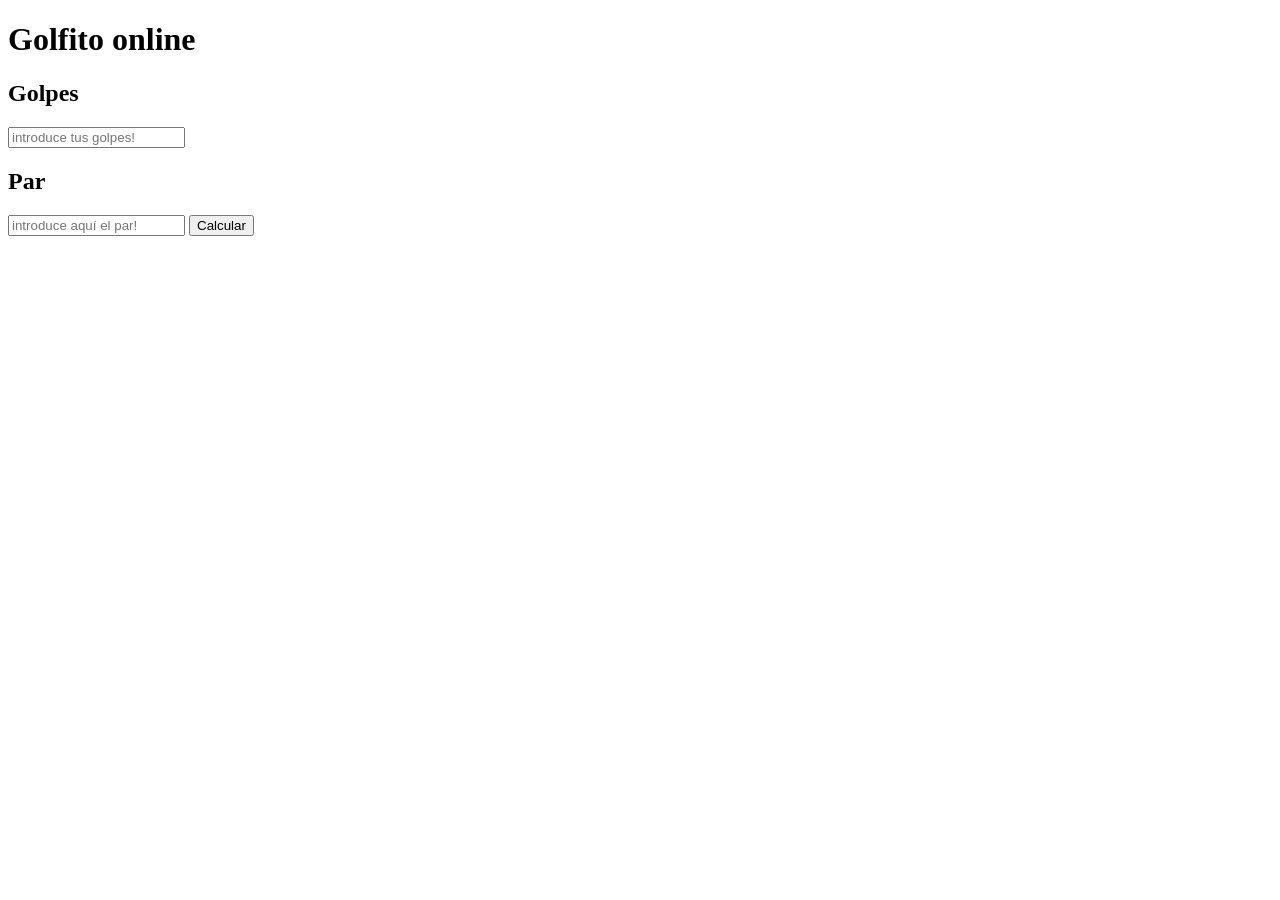
==== index.html @ 654c0fc1 "agregué título principal" ====
<!DOCTYPE html>
<html lang="en">
<head>
    <meta charset="UTF-8">
    <meta http-equiv="X-UA-Compatible" content="IE=edge">
    <meta name="viewport" content="width=device-width, initial-scale=1.0">
    <title>Mi contador de Golf</title>
</head>
<body>
  <h1> Golfito online</h1>
      <h2>Golpes</h2>
        <input id="golpes" type="number" name="golpes" placeholder="introduce tus golpes!">
        <h2>Par</h2>
        <input id="par" type="number" name="par" placeholder="introduce aquí el par!">
    
    <button onclick="sub()">Calcular</button>
    
  <script src="script.js"></script>
</body>
</html>
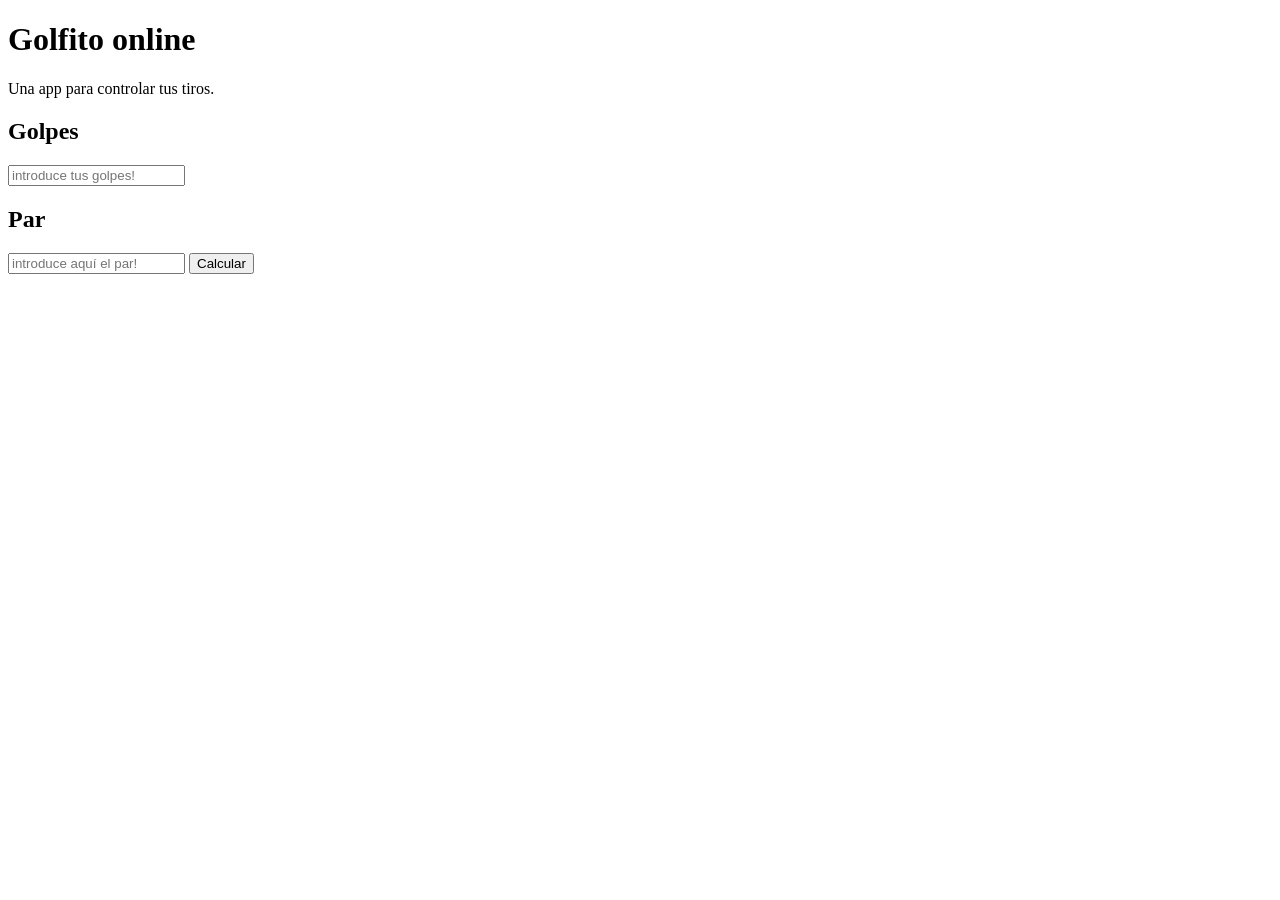
==== commit e6e7a718: "añadí un párrafo" ====
--- a/index.html
+++ b/index.html
@@ -5,9 +5,11 @@
     <meta http-equiv="X-UA-Compatible" content="IE=edge">
     <meta name="viewport" content="width=device-width, initial-scale=1.0">
     <title>Mi contador de Golf</title>
+    <link href="style.css" rel="stylesheetg">
 </head>
 <body>
-  <h1> Golfito online</h1>
+  <h1>Golfito online</h1>
+  <p> Una app para controlar tus tiros. </p>
       <h2>Golpes</h2>
         <input id="golpes" type="number" name="golpes" placeholder="introduce tus golpes!">
         <h2>Par</h2>
@@ -15,6 +17,7 @@
     
     <button onclick="sub()">Calcular</button>
     
+  
   <script src="script.js"></script>
 </body>
 </html>
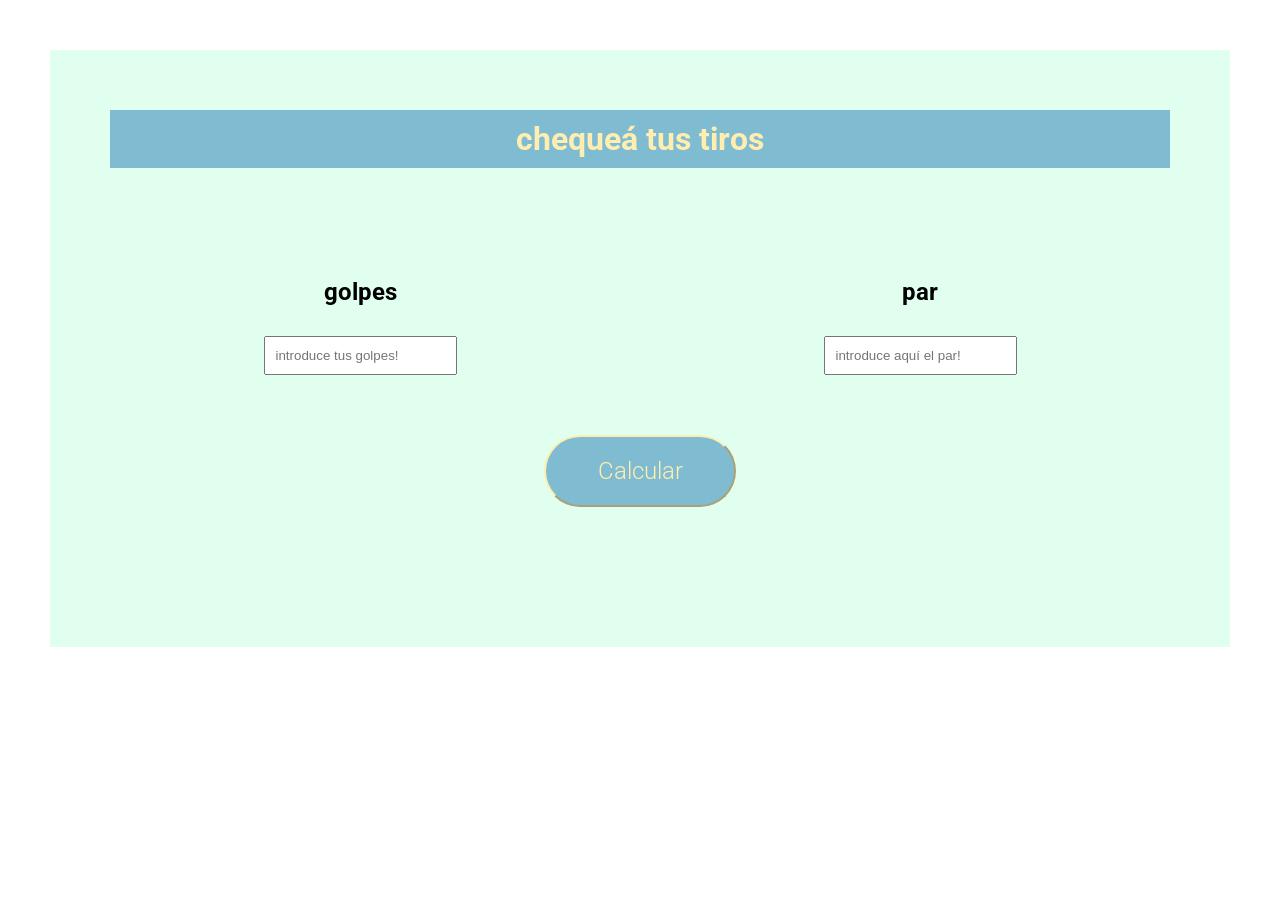
==== commit 4978d02d: "Estilo aplicado a golfito (web responsive)" ====
--- a/index.html
+++ b/index.html
@@ -3,21 +3,46 @@
 <head>
     <meta charset="UTF-8">
     <meta http-equiv="X-UA-Compatible" content="IE=edge">
-    <meta name="viewport" content="width=device-width, initial-scale=1.0">
+    <meta name="viewport" content="width=device-width, user-scalable=no, initial-scale=1.0, maximum-scale=1.0, minimum-scale=1.0">
     <title>Mi contador de Golf</title>
-    <link href="style.css" rel="stylesheetg">
+    <link href="style.css" rel="stylesheet">
+    <!-- Google Fonts -->
+    <link rel="preconnect" href="https://fonts.googleapis.com">
+    <link rel="preconnect" href="https://fonts.gstatic.com" crossorigin>
+    <link href="https://fonts.googleapis.com/css2?family=Poppins:ital,wght@0,200;1,200&family=Roboto:wght@500&display=swap" rel="stylesheet">
 </head>
 <body>
-  <h1>Golfito online</h1>
-  <p> Una app para controlar tus tiros. </p>
-      <h2>Golpes</h2>
-        <input id="golpes" type="number" name="golpes" placeholder="introduce tus golpes!">
-        <h2>Par</h2>
-        <input id="par" type="number" name="par" placeholder="introduce aquí el par!">
+  <div class="padre">
+    <header class="header">
+      <div class="titulo">
+        <h1>chequeá tus tiros</h1>
+      </div>
+    </header>
+    <section class="section">
+        <article class="article">
+          <h2>
+            golpes
+          </h2>
+          <input id="golpes" type="number" name="golpes" placeholder="introduce tus golpes!">
+        </article>
+        <article class="article">
+          <h2>
+            par
+          </h2>
+          <input id="par" type="number" name="par" placeholder="introduce aquí el par!">
+        </article>
+        <article class="boton">
+          <button class="buttonclick" onclick="sub()">Calcular</button>
+        </article>
+    </section>
+    <footer>
+      <p id="respuesta"></p>
+    </footer>    
     
-    <button onclick="sub()">Calcular</button>
     
-  
-  <script src="script.js"></script>
+      
+    
+    <script src="script.js"></script>
+  </div>
 </body>
 </html>
--- a/style.css
+++ b/style.css
@@ -0,0 +1,77 @@
+* {
+    margin: 10px;
+    padding: 10px;
+    box-sizing: border-box;
+}
+
+    h1 {
+        color: var(--color-pastel, yellow);
+        background-color: var(--color-strong, teal);
+    }
+
+    p {
+    font-family: 'Poppins', sans-serif;
+    }
+
+    .text-field {
+        font-family: 'Poppins', sans-serif;
+        font-size: 0,75em;
+    }
+
+.padre {
+    --color-background: #E1FFEE;
+    --color-strong: #7FBCD2;
+    --color-llamativo: #A5F1E9;
+    --color-important: #1cc49d;
+    --color-pastel: #FFEEAF;
+    --color-black: #1b2f31;
+    background-color: var(--color-background, white);
+    display: flex;
+    flex-flow: column nowrap;
+    font-family: 'Roboto', sans-serif;
+    align-content: center; 
+    text-align: center;  
+}
+
+    .section {
+        display: flex;
+        flex-flow: row wrap;
+        align-content: center;
+    }
+    
+        .article {
+            flex: 1 1 40%;
+            align-content: center;
+            align-items: center;
+        }
+
+        .boton {
+        flex: 1 1 100%;
+        
+        }
+
+        .buttonclick {
+            color: var(--color-pastel);
+            background-color: var(--color-strong, black);
+            border-radius: 50px;
+            border-color: var(--color-pastel);
+            justify-content: center;
+            align-items: center;
+            height: 3em;
+            width: 8em;
+            font-family:'Roboto', sans-serif;
+            font-size: 1.5em;
+            font-weight: 300;
+
+        }
+
+        .buttonclick:hover {
+            color: #1b2f31;
+            background-color: #1cc49d;
+        }
+
+@media all and (max-width: 800px) {
+    .section {
+        flex-flow:column;
+    }
+}
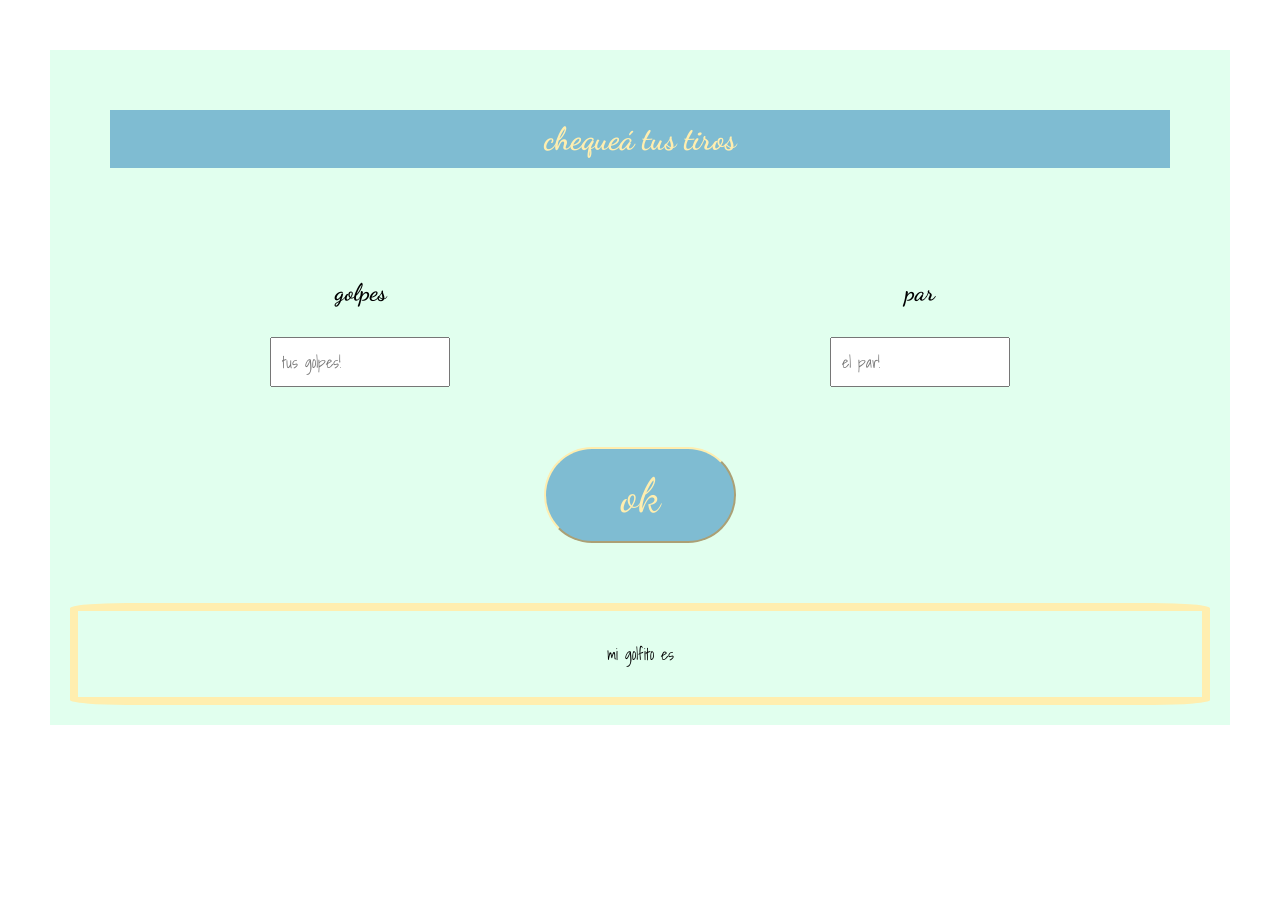
==== commit 1fb94e19: "Comenzando versión 2.0" ====
--- a/index.html
+++ b/index.html
@@ -9,7 +9,7 @@
     <!-- Google Fonts -->
     <link rel="preconnect" href="https://fonts.googleapis.com">
     <link rel="preconnect" href="https://fonts.gstatic.com" crossorigin>
-    <link href="https://fonts.googleapis.com/css2?family=Poppins:ital,wght@0,200;1,200&family=Roboto:wght@500&display=swap" rel="stylesheet">
+    <link href="https://fonts.googleapis.com/css2?family=Dancing+Script&family=Shadows+Into+Light&display=swap" rel="stylesheet">
 </head>
 <body>
   <div class="padre">
@@ -23,20 +23,20 @@
           <h2>
             golpes
           </h2>
-          <input id="golpes" type="number" name="golpes" placeholder="introduce tus golpes!">
+          <input class="text-field" id="golpes" type="number" name="golpes" placeholder="tus golpes!">
         </article>
         <article class="article">
           <h2>
             par
           </h2>
-          <input id="par" type="number" name="par" placeholder="introduce aquí el par!">
+          <input class="text-field" id="par" type="number" name="par" placeholder="el par!">
         </article>
         <article class="boton">
-          <button class="buttonclick" onclick="sub()">Calcular</button>
+          <button class="buttonclick" onclick="sub()">ok</button>
         </article>
     </section>
-    <footer>
-      <p id="respuesta"></p>
+    <footer class="footer">
+      <p id="respuesta">mi golfito es</p>
     </footer>    
     
     
--- a/style.css
+++ b/style.css
@@ -10,12 +10,12 @@
     }
 
     p {
-    font-family: 'Poppins', sans-serif;
+        font-family: 'Shadows Into Light', cursive;
     }
 
     .text-field {
-        font-family: 'Poppins', sans-serif;
-        font-size: 0,75em;
+        font-family: 'Shadows Into Light', cursive;
+        font-size: 1em;
     }
 
 .padre {
@@ -28,7 +28,7 @@
     background-color: var(--color-background, white);
     display: flex;
     flex-flow: column nowrap;
-    font-family: 'Roboto', sans-serif;
+    font-family: 'Dancing Script', cursive;
     align-content: center; 
     text-align: center;  
 }
@@ -57,11 +57,10 @@
             border-color: var(--color-pastel);
             justify-content: center;
             align-items: center;
-            height: 3em;
-            width: 8em;
-            font-family:'Roboto', sans-serif;
-            font-size: 1.5em;
-            font-weight: 300;
+            height: 2em;
+            width: 4em;
+            font-family: 'Dancing Script', cursive;
+            font-size: 3em;
 
         }
 
@@ -69,6 +68,12 @@
             color: #1b2f31;
             background-color: #1cc49d;
         }
+    .footer {
+        border-style: solid;
+        border-width: 0.5em;
+        border-radius: 5%;
+        border-color: var(--color-pastel);
+    }
 
 @media all and (max-width: 800px) {
     .section {
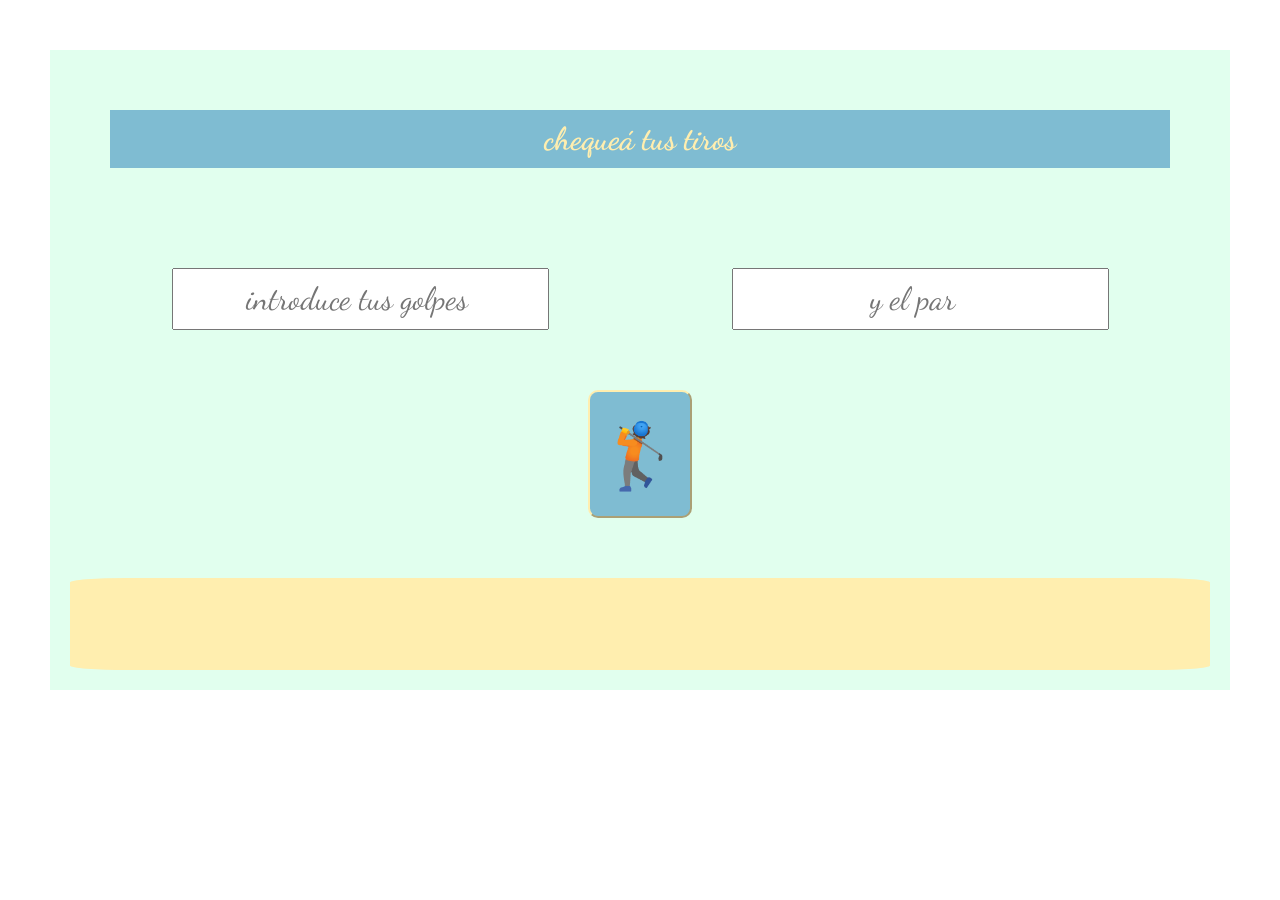
==== commit 05e874f3: "Golf It Oh! con Javascript integrado." ====
--- a/index.html
+++ b/index.html
@@ -4,7 +4,7 @@
     <meta charset="UTF-8">
     <meta http-equiv="X-UA-Compatible" content="IE=edge">
     <meta name="viewport" content="width=device-width, user-scalable=no, initial-scale=1.0, maximum-scale=1.0, minimum-scale=1.0">
-    <title>Mi contador de Golf</title>
+    <title>Golf it Oh!</title>
     <link href="style.css" rel="stylesheet">
     <!-- Google Fonts -->
     <link rel="preconnect" href="https://fonts.googleapis.com">
@@ -20,23 +20,17 @@
     </header>
     <section class="section">
         <article class="article">
-          <h2>
-            golpes
-          </h2>
-          <input class="text-field" id="golpes" type="number" name="golpes" placeholder="tus golpes!">
+          <input class="text-field" id="golpes" type="number" name="golpes" placeholder=" introduce tus golpes">
         </article>
         <article class="article">
-          <h2>
-            par
-          </h2>
-          <input class="text-field" id="par" type="number" name="par" placeholder="el par!">
+          <input class="text-field" id="par" type="number" name="par" placeholder="y el par">
         </article>
         <article class="boton">
-          <button class="buttonclick" onclick="sub()">ok</button>
+          <button class="buttonclick" onclick="sub()">🏌</button>
         </article>
     </section>
     <footer class="footer">
-      <p id="respuesta">mi golfito es</p>
+      <p id="respuesta"></p>
     </footer>    
     
     
--- a/style.css
+++ b/style.css
@@ -14,8 +14,9 @@
     }
 
     .text-field {
-        font-family: 'Shadows Into Light', cursive;
-        font-size: 1em;
+        font-family: 'Dancing Script', cursive;
+        font-size:  2em;
+        text-align: center;
     }
 
 .padre {
@@ -53,26 +54,28 @@
         .buttonclick {
             color: var(--color-pastel);
             background-color: var(--color-strong, black);
-            border-radius: 50px;
+            border-radius: 10px;
             border-color: var(--color-pastel);
             justify-content: center;
             align-items: center;
             height: 2em;
-            width: 4em;
-            font-family: 'Dancing Script', cursive;
-            font-size: 3em;
+            width: auto;
+            font-family: 'Shadows Into Light', cursive;
+            font-size: 4em;
 
         }
-
         .buttonclick:hover {
             color: #1b2f31;
             background-color: #1cc49d;
         }
+
     .footer {
         border-style: solid;
         border-width: 0.5em;
         border-radius: 5%;
         border-color: var(--color-pastel);
+        background-color: var(--color-pastel);
+        font-size: 2em;
     }
 
 @media all and (max-width: 800px) {
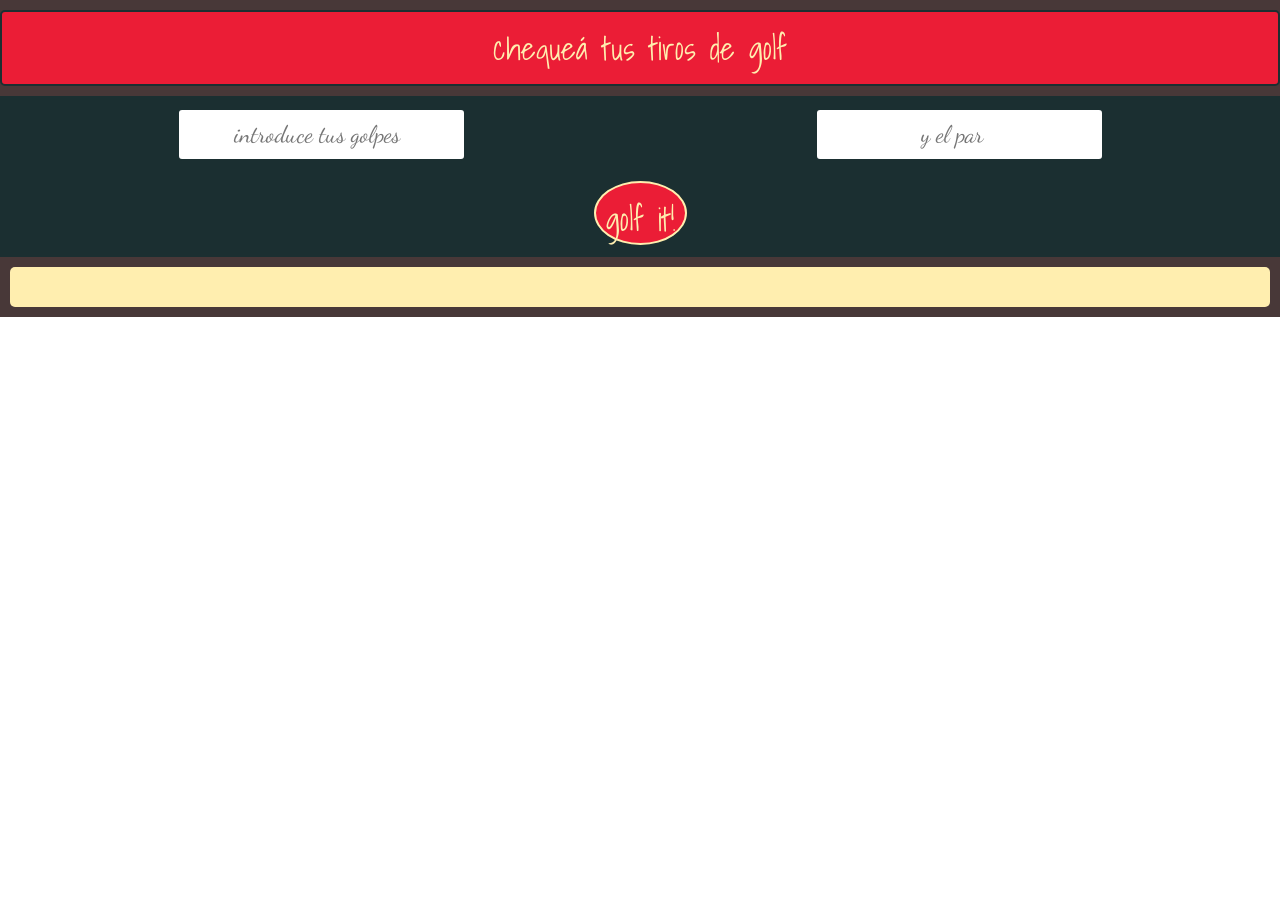
==== commit 2812c0bf: "Better CSS" ====
--- a/index.html
+++ b/index.html
@@ -15,7 +15,7 @@
   <div class="padre">
     <header class="header">
       <div class="titulo">
-        <h1>chequeá tus tiros</h1>
+        <h1>chequeá tus tiros de golf</h1>
       </div>
     </header>
     <section class="section">
@@ -26,7 +26,7 @@
           <input class="text-field" id="par" type="number" name="par" placeholder="y el par">
         </article>
         <article class="boton">
-          <button class="buttonclick" onclick="sub()">🏌</button>
+          <button class="buttonclick" onclick="sub()">golf it!</button>
         </article>
     </section>
     <footer class="footer">
--- a/style.css
+++ b/style.css
@@ -1,43 +1,63 @@
 * {
-    margin: 10px;
-    padding: 10px;
+    margin: 0;
+    padding: 0;
     box-sizing: border-box;
+    --color-background: #483838;
+    --color-strong: #EB1D36;
+    --color-llamativo: #A5F1E9;
+    --color-important: #1cc49d;
+    --color-pastel: #FFEEAF;
+    --color-black: #1b2f31;
 }
 
     h1 {
         color: var(--color-pastel, yellow);
-        background-color: var(--color-strong, teal);
+        background-color: var(--color-strong, red);
+        font-family: 'Shadows Into Light', cursive;
+        font-weight: 400;
+        padding: 10px;
     }
 
     p {
         font-family: 'Shadows Into Light', cursive;
     }
 
-    .text-field {
-        font-family: 'Dancing Script', cursive;
-        font-size:  2em;
-        text-align: center;
+    h1, input, button {
+        margin: 10px auto 10px;
+        border: 2px solid var(--color-black);
+        border-radius: 5px;
+        padding: 10px;
     }
 
+.text-field {
+    font-family: 'Dancing Script', cursive;
+    font-size:  1.5em;
+    text-align: center;
+    width: min-content;
+}
+
 .padre {
-    --color-background: #E1FFEE;
-    --color-strong: #7FBCD2;
-    --color-llamativo: #A5F1E9;
-    --color-important: #1cc49d;
-    --color-pastel: #FFEEAF;
-    --color-black: #1b2f31;
+
     background-color: var(--color-background, white);
     display: flex;
     flex-flow: column nowrap;
     font-family: 'Dancing Script', cursive;
     align-content: center; 
-    text-align: center;  
+    text-align: center; 
 }
 
     .section {
+        border: 2px solid var(--color-black);
+        background-color: var(--color-black);
         display: flex;
         flex-flow: row wrap;
         align-content: center;
+    }
+    
+    input:hover {
+        border: 2px solid var(--color-important);
+        background-color: var(--color-llamativo);
+        cursor:pointer
     }
     
         .article {
@@ -54,14 +74,14 @@
         .buttonclick {
             color: var(--color-pastel);
             background-color: var(--color-strong, black);
-            border-radius: 10px;
+            border-radius: 50%;
             border-color: var(--color-pastel);
             justify-content: center;
             align-items: center;
             height: 2em;
             width: auto;
             font-family: 'Shadows Into Light', cursive;
-            font-size: 4em;
+            font-size: 2em;
 
         }
         .buttonclick:hover {
@@ -70,15 +90,19 @@
         }
 
     .footer {
-        border-style: solid;
-        border-width: 0.5em;
-        border-radius: 5%;
+        border: 2px;
+        border-radius: 5px;
         border-color: var(--color-pastel);
         background-color: var(--color-pastel);
         font-size: 2em;
+        margin: 10px;
+        padding: 20px;
     }
 
 @media all and (max-width: 800px) {
+    *{
+        padding: 0;
+    }
     .section {
         flex-flow:column;
     }
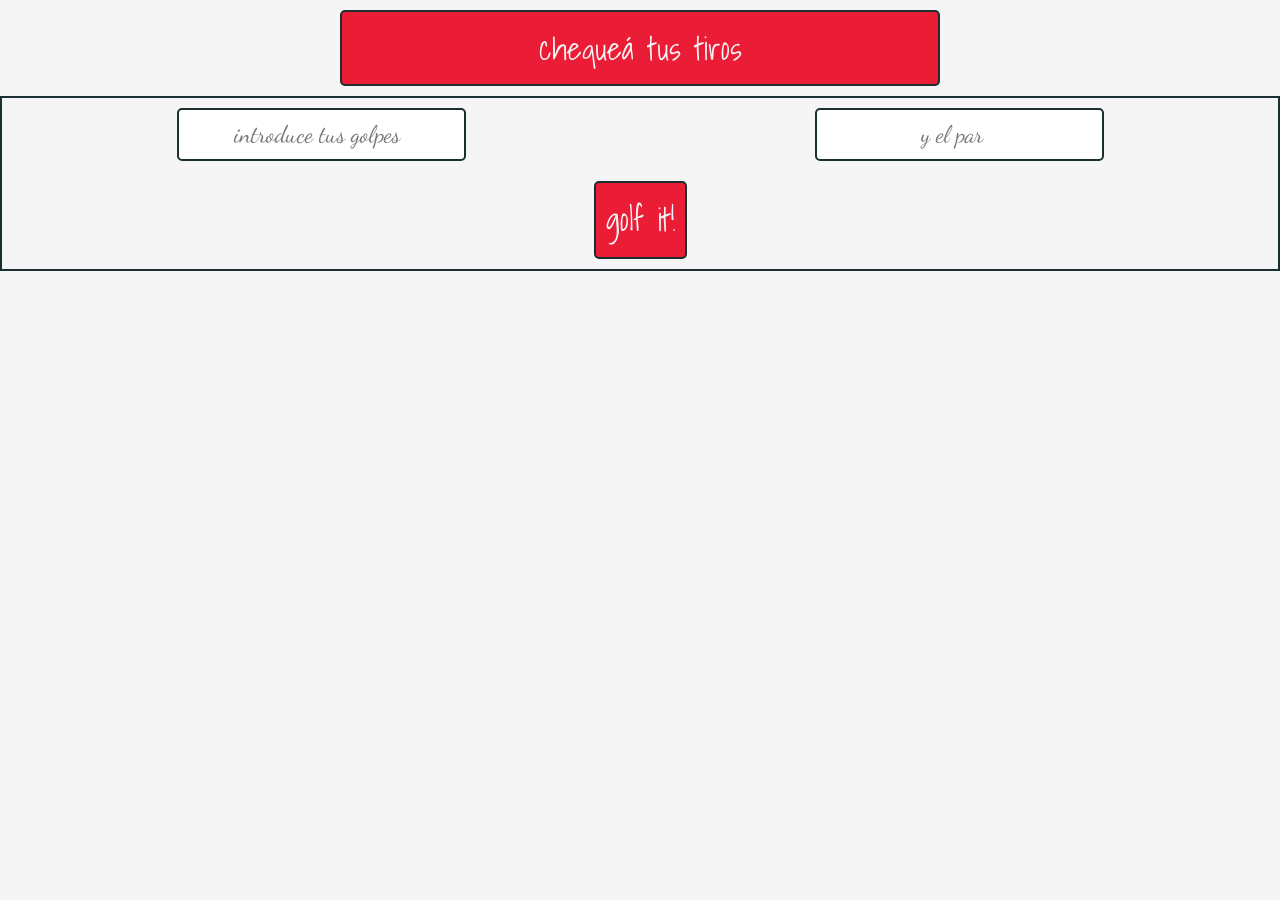
==== commit 3b816be8: "Final CSS" ====
--- a/index.html
+++ b/index.html
@@ -4,7 +4,7 @@
     <meta charset="UTF-8">
     <meta http-equiv="X-UA-Compatible" content="IE=edge">
     <meta name="viewport" content="width=device-width, user-scalable=no, initial-scale=1.0, maximum-scale=1.0, minimum-scale=1.0">
-    <title>Golf it Oh!</title>
+    <title>golf it!</title>
     <link href="style.css" rel="stylesheet">
     <!-- Google Fonts -->
     <link rel="preconnect" href="https://fonts.googleapis.com">
@@ -15,7 +15,7 @@
   <div class="padre">
     <header class="header">
       <div class="titulo">
-        <h1>chequeá tus tiros de golf</h1>
+        <h1>chequeá tus tiros</h1>
       </div>
     </header>
     <section class="section">
--- a/style.css
+++ b/style.css
@@ -8,10 +8,14 @@
     --color-important: #1cc49d;
     --color-pastel: #FFEEAF;
     --color-black: #1b2f31;
+    --color-white: whitesmoke;
 }
 
+body {
+    background-color: var(--color-white);
+}
     h1 {
-        color: var(--color-pastel, yellow);
+        color: var(--color-white, whitesmoke);
         background-color: var(--color-strong, red);
         font-family: 'Shadows Into Light', cursive;
         font-weight: 400;
@@ -27,6 +31,21 @@
         border: 2px solid var(--color-black);
         border-radius: 5px;
         padding: 10px;
+        max-width: 600px;
+    }
+
+    button {
+        color:var(--color-pastel);
+    }
+    
+    input {
+        margin: 10px auto 10px;
+    }
+    
+    input:hover {
+        border: 2px solid var(--color-important);
+        background-color: var(--color-llamativo);
+        cursor:pointer
     }
 
 .text-field {
@@ -38,32 +57,27 @@
 
 .padre {
 
-    background-color: var(--color-background, white);
+    background-color: var(--color-white);
     display: flex;
     flex-flow: column nowrap;
     font-family: 'Dancing Script', cursive;
     align-content: center; 
-    text-align: center; 
+    text-align: center;
 }
 
     .section {
         border: 2px solid var(--color-black);
-        background-color: var(--color-black);
+        /* background-color: var(--color-black); */
         display: flex;
         flex-flow: row wrap;
         align-content: center;
-    }
-    
-    input:hover {
-        border: 2px solid var(--color-important);
-        background-color: var(--color-llamativo);
-        cursor:pointer
     }
     
         .article {
             flex: 1 1 40%;
             align-content: center;
             align-items: center;
+            min-width: 300px;
         }
 
         .boton {
@@ -71,37 +85,38 @@
         
         }
 
-        .buttonclick {
-            color: var(--color-pastel);
-            background-color: var(--color-strong, black);
-            border-radius: 50%;
-            border-color: var(--color-pastel);
-            justify-content: center;
-            align-items: center;
-            height: 2em;
-            width: auto;
-            font-family: 'Shadows Into Light', cursive;
-            font-size: 2em;
+    .buttonclick {
+        color: whitesmoke;
+        background-color: var(--color-strong, red);
+        border-radius: 1opx;
+        border-color: var(white);
+        justify-content: center;
+        align-items: center;
+        height: 2em;
+        width: auto;
+        font-family: 'Shadows Into Light', cursive;
+        font-size: 2em;
+        padding-bottom: 2em;
 
-        }
-        .buttonclick:hover {
-            color: #1b2f31;
-            background-color: #1cc49d;
-        }
+    }
+    .buttonclick:hover {
+        color: #1b2f31;
+        background-color: #1cc49d;
+    }
 
     .footer {
-        border: 2px;
-        border-radius: 5px;
-        border-color: var(--color-pastel);
-        background-color: var(--color-pastel);
+        background-color: var(--color-white);
         font-size: 2em;
-        margin: 10px;
+        max-width: 600px;
+        align-items: center;
+        margin: auto;;
         padding: 20px;
     }
 
 @media all and (max-width: 800px) {
     *{
-        padding: 0;
+        margin: 15px auto;
+        padding: 20 px;
     }
     .section {
         flex-flow:column;
